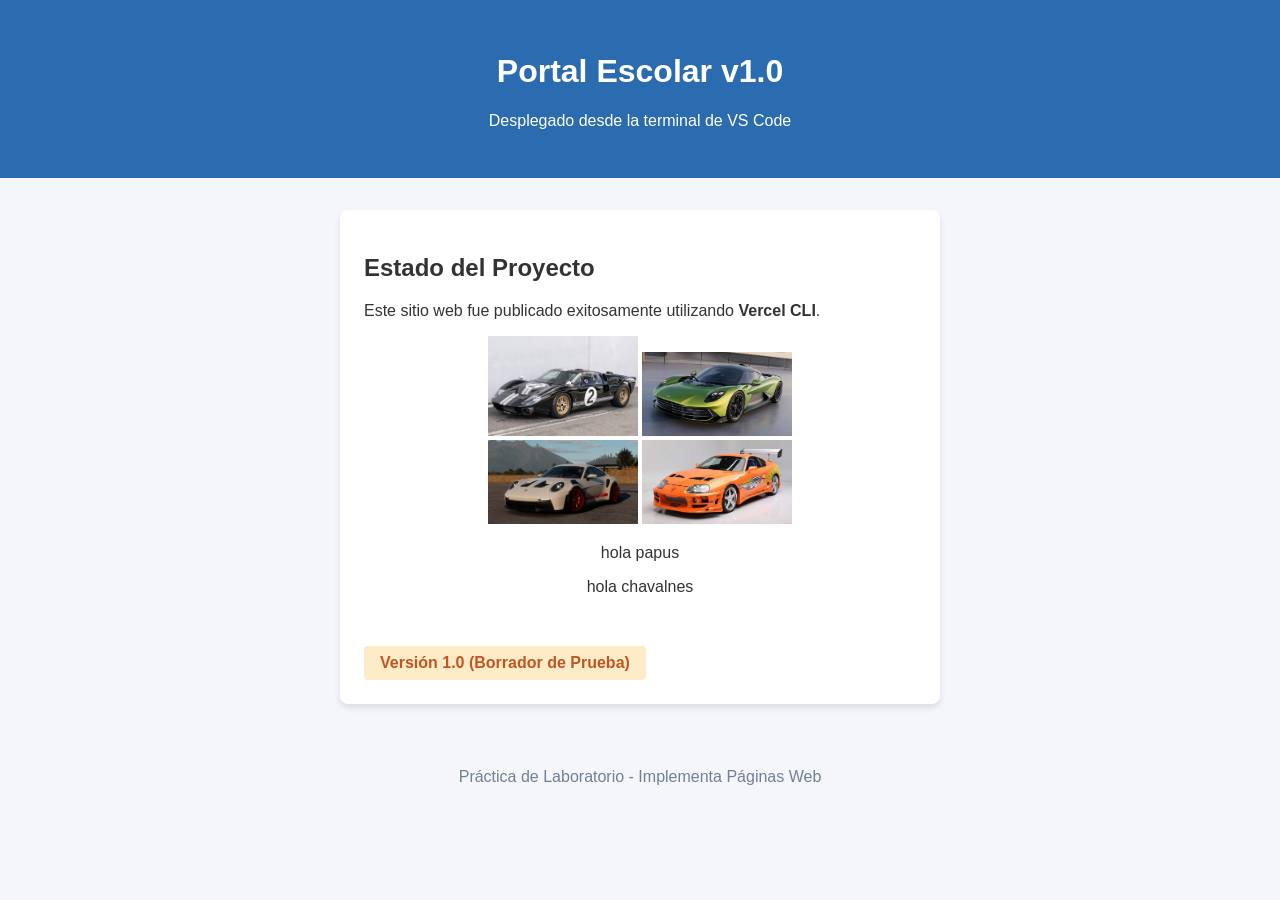
==== index.html @ 81a3df14 "Initial commit" ====
<!DOCTYPE html>
<html lang="es">
<head>
    <meta charset="UTF-8">
    <meta name="viewport" content="width=device-width, initial-scale=1.0">
    <title>Portal Terminal - DGETI</title>
    <link rel="stylesheet" href="css/estilos.css">
</head>
<body>
    <header>
        <h1>Portal Escolar v1.0</h1>
        <p>Desplegado desde la terminal de VS Code</p>
    </header>

    <main class="contenedor">
        <section class="card">
            <h2>Estado del Proyecto</h2>
            <p>Este sitio web fue publicado exitosamente utilizando <strong>Vercel CLI</strong>.</p>
            <center>
                <a href="gt.html"><img src="imagenes/gt.jpg" width="150px"></a>
                <a href="aston.html"><img src="imagenes/aston.jpg" width="150px"></a>
                <br>
                <a href="porche.html"><img src="imagenes/porche.jpg" width="150px"></a>
                <a href="supra.html"><img src="imagenes/supra.jpg" width="150px"></a>
                <p>hola papus</p>
            <p>hola chavalnes</p>
            </center>
            <br>
            <div class="badge-v1">Versión 1.0 (Borrador de Prueba)</div>
        </section>
    </main>

    <footer>
        <p>Práctica de Laboratorio - Implementa Páginas Web</p>
    </footer>
</body>
</html>
---- css/estilos.css ----
body {
    font-family: Arial, sans-serif;
    margin: 0;
    background-color: #f4f6f9;
    color: #333;
}

header {
    background-color: #2b6cb0;
    color: white;
    text-align: center;
    padding: 2rem;
}

.contenedor {
    max-width: 600px;
    margin: 2rem auto;
    padding: 0 1rem;
}

.card {
    background: white;
    padding: 1.5rem;
    border-radius: 8px;
    box-shadow: 0 4px 6px rgba(0,0,0,0.1);
}

.badge-v1 {
    display: inline-block;
    background-color: #feebc8;
    color: #c05621;
    padding: 0.5rem 1rem;
    border-radius: 4px;
    font-weight: bold;
    margin-top: 1rem;
}

footer {
    text-align: center;
    color: #718096;
    padding: 1rem;
}
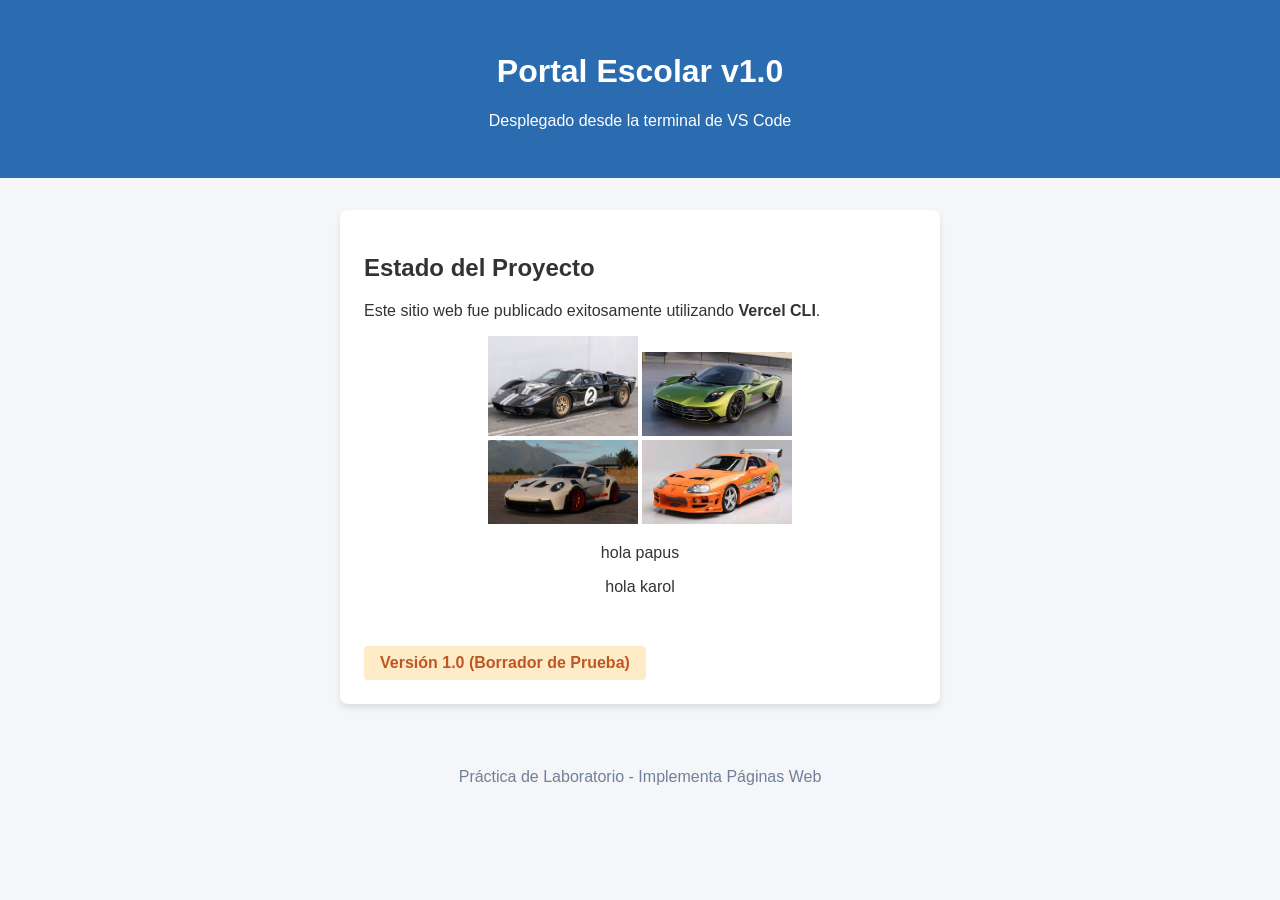
==== commit 7585d974: "sebastian" ====
--- a/index.html
+++ b/index.html
@@ -23,7 +23,7 @@
                 <a href="porche.html"><img src="imagenes/porche.jpg" width="150px"></a>
                 <a href="supra.html"><img src="imagenes/supra.jpg" width="150px"></a>
                 <p>hola papus</p>
-            <p>hola chavalnes</p>
+            <p>hola karol</p>
             </center>
             <br>
             <div class="badge-v1">Versión 1.0 (Borrador de Prueba)</div>
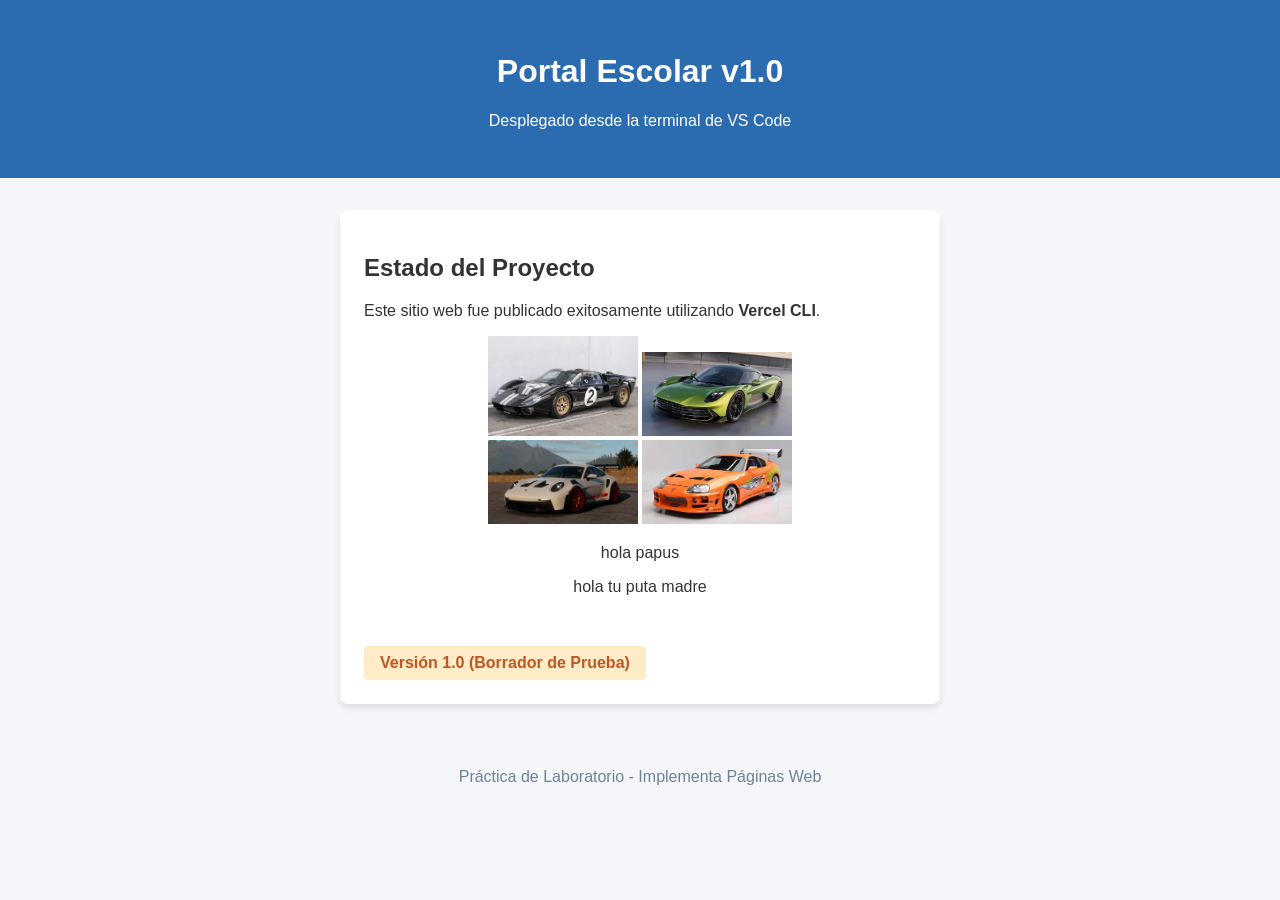
==== commit c5863afa: "mami" ====
--- a/index.html
+++ b/index.html
@@ -23,7 +23,7 @@
                 <a href="porche.html"><img src="imagenes/porche.jpg" width="150px"></a>
                 <a href="supra.html"><img src="imagenes/supra.jpg" width="150px"></a>
                 <p>hola papus</p>
-            <p>hola karol</p>
+            <p>hola tu puta madre</p>
             </center>
             <br>
             <div class="badge-v1">Versión 1.0 (Borrador de Prueba)</div>
